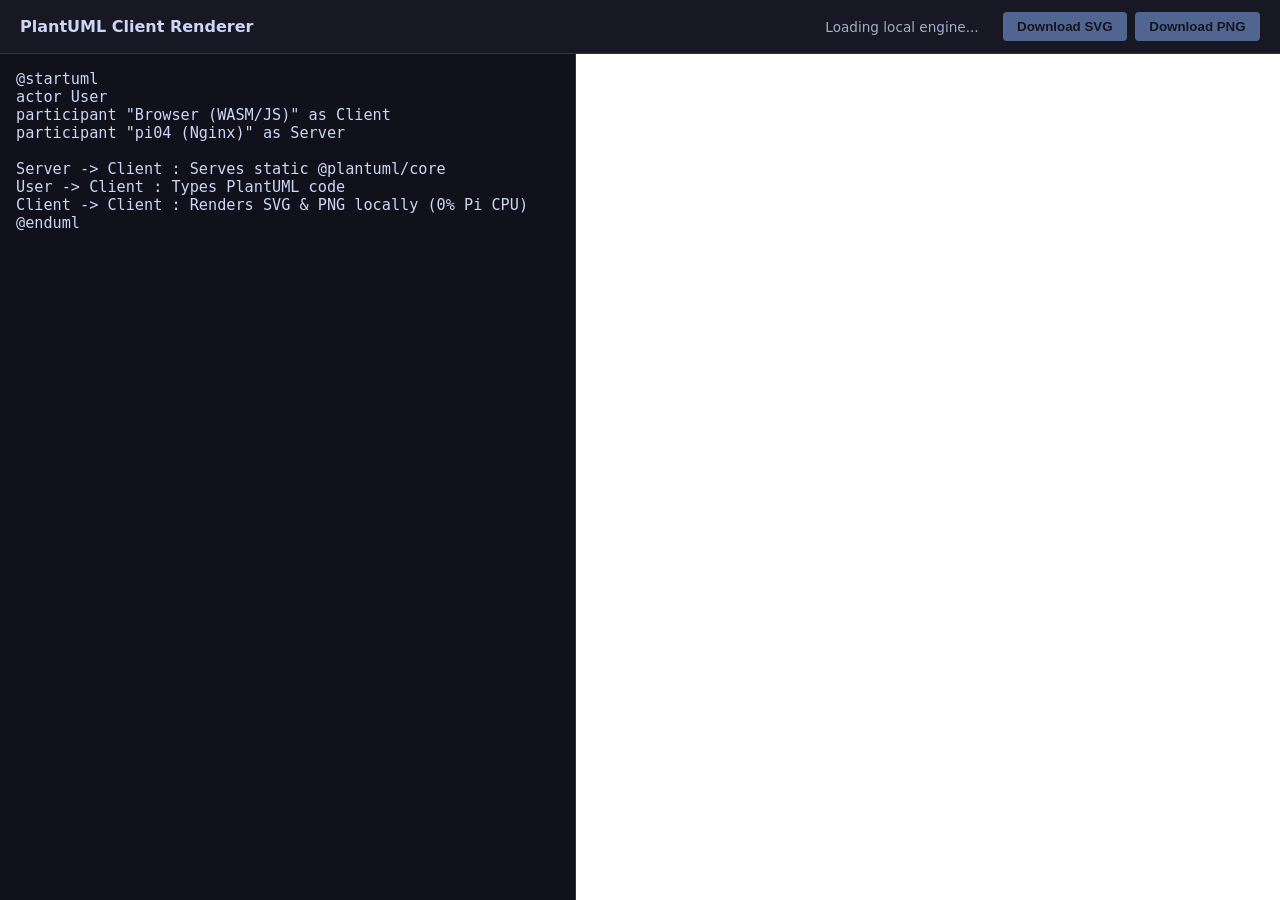
==== plantuml/public/index.html @ f3fbac26 "adding SMTP to gitea, seafile and vaultwarden + plantuml server configured" ====
<!doctype html>
<html lang="en">
  <head>
    <meta charset="UTF-8" />
    <meta name="viewport" content="width=device-width, initial-scale=1.0" />
    <title>PlantUML Client-Side Studio</title>
    <script src="/vendor/plantuml/viz-global.js"></script>
    <style>
      * {
        box-sizing: border-box;
        margin: 0;
        padding: 0;
      }
      body {
        font-family: system-ui, sans-serif;
        display: flex;
        flex-direction: column;
        height: 100vh;
        background: #1e1e2e;
        color: #cdd6f4;
      }
      header {
        display: flex;
        justify-content: space-between;
        align-items: center;
        padding: 0.75rem 1.25rem;
        background: #181825;
        border-bottom: 1px solid #313244;
      }
      .actions {
        display: flex;
        gap: 0.5rem;
        align-items: center;
      }
      button {
        padding: 0.45rem 0.9rem;
        border: none;
        border-radius: 4px;
        cursor: pointer;
        font-weight: 600;
        background: #89b4fa;
        color: #11111b;
      }
      button:disabled {
        opacity: 0.5;
        cursor: not-allowed;
      }
      #status {
        font-size: 0.85rem;
        color: #a6adc8;
        margin-right: 1rem;
      }
      main {
        display: flex;
        flex: 1;
        overflow: hidden;
      }
      textarea {
        width: 45%;
        height: 100%;
        background: #11111b;
        color: #cdd6f4;
        border: none;
        border-right: 1px solid #313244;
        padding: 1rem;
        font-family: monospace;
        font-size: 0.95rem;
        resize: none;
        outline: none;
      }
      #preview-container {
        width: 55%;
        height: 100%;
        overflow: auto;
        display: flex;
        justify-content: center;
        align-items: center;
        background: #ffffff;
        padding: 1rem;
      }
      #error-box {
        color: #f38ba8;
        background: #181825;
        padding: 1rem;
        border-radius: 6px;
        display: none;
        white-space: pre-wrap;
        font-family: monospace;
      }
    </style>
  </head>
  <body>
    <header>
      <strong>PlantUML Client Renderer</strong>
      <div class="actions">
        <span id="status">Loading local engine...</span>
        <button id="btn-svg" disabled>Download SVG</button>
        <button id="btn-png" disabled>Download PNG</button>
      </div>
    </header>
    <main>
      <textarea id="editor" spellcheck="false">
@startuml
actor User
participant "Browser (WASM/JS)" as Client
participant "pi04 (Nginx)" as Server

Server -> Client : Serves static @plantuml/core
User -> Client : Types PlantUML code
Client -> Client : Renders SVG & PNG locally (0% Pi CPU)
@enduml</textarea
      >
      <div id="preview-container">
        <div id="diagram"></div>
        <div id="error-box"></div>
      </div>
    </main>
    <script type="module" src="/app.js"></script>
  </body>
</html>
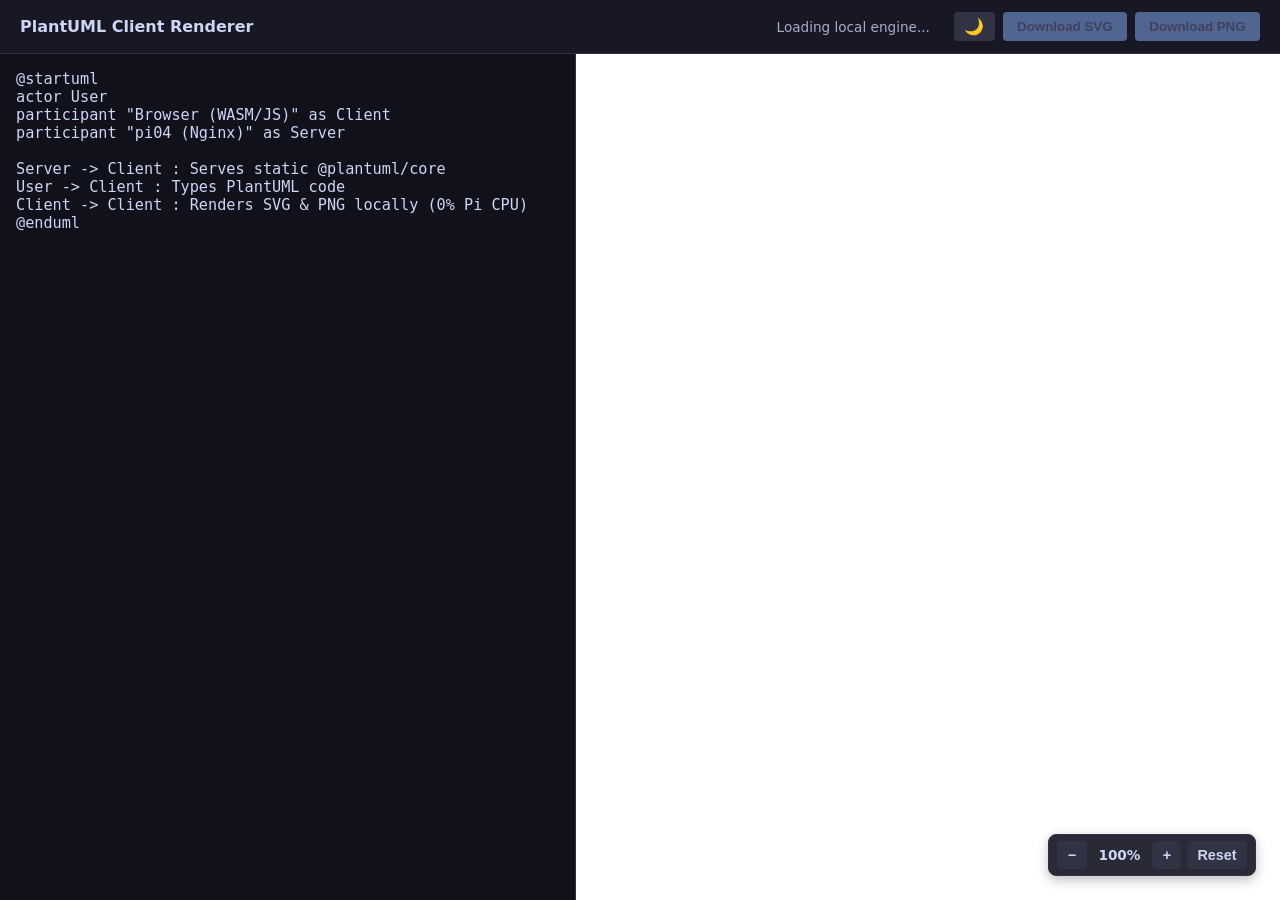
==== commit 07c23482: "adding better control to the generated plantuml image" ====
--- a/plantuml/public/index.html
+++ b/plantuml/public/index.html
@@ -39,11 +39,24 @@
         cursor: pointer;
         font-weight: 600;
         background: #89b4fa;
-        color: #11111b;
+        color: #6868a1;
       }
       button:disabled {
         opacity: 0.5;
         cursor: not-allowed;
+      }
+      #btn-theme {
+        background: #313244;
+        color: #cdd6f4;
+        padding: 0.4rem 0.65rem;
+        font-size: 1rem;
+        line-height: 1;
+        display: inline-flex;
+        align-items: center;
+        justify-content: center;
+      }
+      #btn-theme:hover {
+        background: #45475a;
       }
       #status {
         font-size: 0.85rem;
@@ -68,17 +81,46 @@
         resize: none;
         outline: none;
       }
-      #preview-container {
+      #preview-wrapper {
         width: 55%;
         height: 100%;
+        position: relative;
+        overflow: hidden;
+        background: #ffffff;
+        transition: background-color 0.15s ease;
+      }
+      #preview-wrapper.theme-dark {
+        background: #6868a1;
+      }
+      #preview-container {
+        width: 100%;
+        height: 100%;
         overflow: auto;
         display: flex;
-        justify-content: center;
-        align-items: center;
-        background: #ffffff;
-        padding: 1rem;
+        padding: 1.5rem;
+        cursor: grab;
+      }
+      #preview-container.dragging {
+        cursor: grabbing;
+        user-select: none;
+      }
+      #diagram {
+        margin: auto;
+        flex-shrink: 0;
+        display: inline-block;
+      }
+      #diagram svg {
+        display: block;
+        max-width: none !important;
+        max-height: none !important;
+        background: #ffffff !important;
+        transition: background-color 0.15s ease;
+      }
+      #preview-wrapper.theme-dark #diagram svg {
+        background: #6868a1 !important;
       }
       #error-box {
+        margin: auto;
         color: #f38ba8;
         background: #181825;
         padding: 1rem;
@@ -87,6 +129,39 @@
         white-space: pre-wrap;
         font-family: monospace;
       }
+      .zoom-controls {
+        position: absolute;
+        bottom: 1.5rem;
+        right: 1.5rem;
+        z-index: 20;
+        display: flex;
+        align-items: center;
+        gap: 0.35rem;
+        background: rgba(24, 24, 37, 0.92);
+        padding: 0.4rem 0.5rem;
+        border-radius: 8px;
+        border: 1px solid #313244;
+        box-shadow: 0 4px 12px rgba(0, 0, 0, 0.25);
+        backdrop-filter: blur(4px);
+      }
+      .zoom-controls button {
+        background: #313244;
+        color: #cdd6f4;
+        padding: 0.35rem 0.65rem;
+        font-size: 0.9rem;
+        border-radius: 5px;
+      }
+      .zoom-controls button:hover:not(:disabled) {
+        background: #45475a;
+      }
+      #zoom-level {
+        font-size: 0.85rem;
+        font-weight: 600;
+        min-width: 3.4rem;
+        text-align: center;
+        color: #cdd6f4;
+        user-select: none;
+      }
     </style>
   </head>
   <body>
@@ -94,6 +169,13 @@
       <strong>PlantUML Client Renderer</strong>
       <div class="actions">
         <span id="status">Loading local engine...</span>
+        <button
+          id="btn-theme"
+          type="button"
+          title="Toggle Image Background Theme"
+        >
+          🌙
+        </button>
         <button id="btn-svg" disabled>Download SVG</button>
         <button id="btn-png" disabled>Download PNG</button>
       </div>
@@ -110,11 +192,23 @@
 Client -> Client : Renders SVG & PNG locally (0% Pi CPU)
 @enduml</textarea
       >
-      <div id="preview-container">
-        <div id="diagram"></div>
-        <div id="error-box"></div>
+      <div id="preview-wrapper">
+        <div id="preview-container">
+          <div id="diagram"></div>
+          <div id="error-box"></div>
+        </div>
+        <div class="zoom-controls">
+          <button id="btn-zoom-out" type="button" title="Zoom Out (-)">
+            −
+          </button>
+          <span id="zoom-level" title="Current Zoom Level">100%</span>
+          <button id="btn-zoom-in" type="button" title="Zoom In (+)">+</button>
+          <button id="btn-zoom-reset" type="button" title="Reset Zoom (100%)">
+            Reset
+          </button>
+        </div>
       </div>
     </main>
-    <script type="module" src="/app.js"></script>
+    <script type="module" src="/app.js?v=3"></script>
   </body>
 </html>
